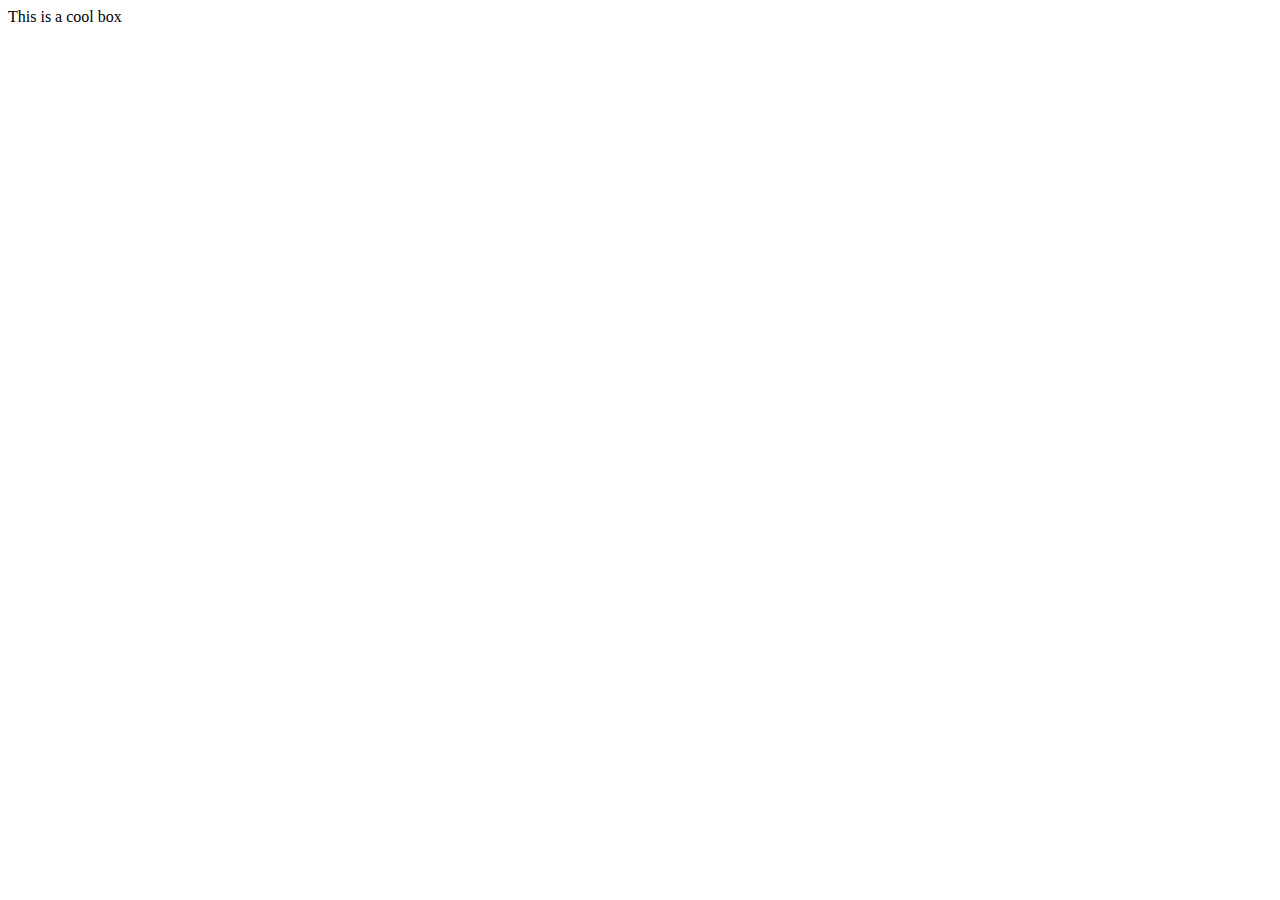
==== Assignment 3/part 2/index.html @ cb3217ff "i put the files in part 1 and 2" ====
<!DOCTYPE html>
<html lang="en-US">
  <head>
    <meta charset="utf-8">
    <meta name="viewport" content="width=device-width">
    <title>Cool box</title>
    
  </head>
  <body>
      <div>This is a cool box</div>
  </body>
</html>
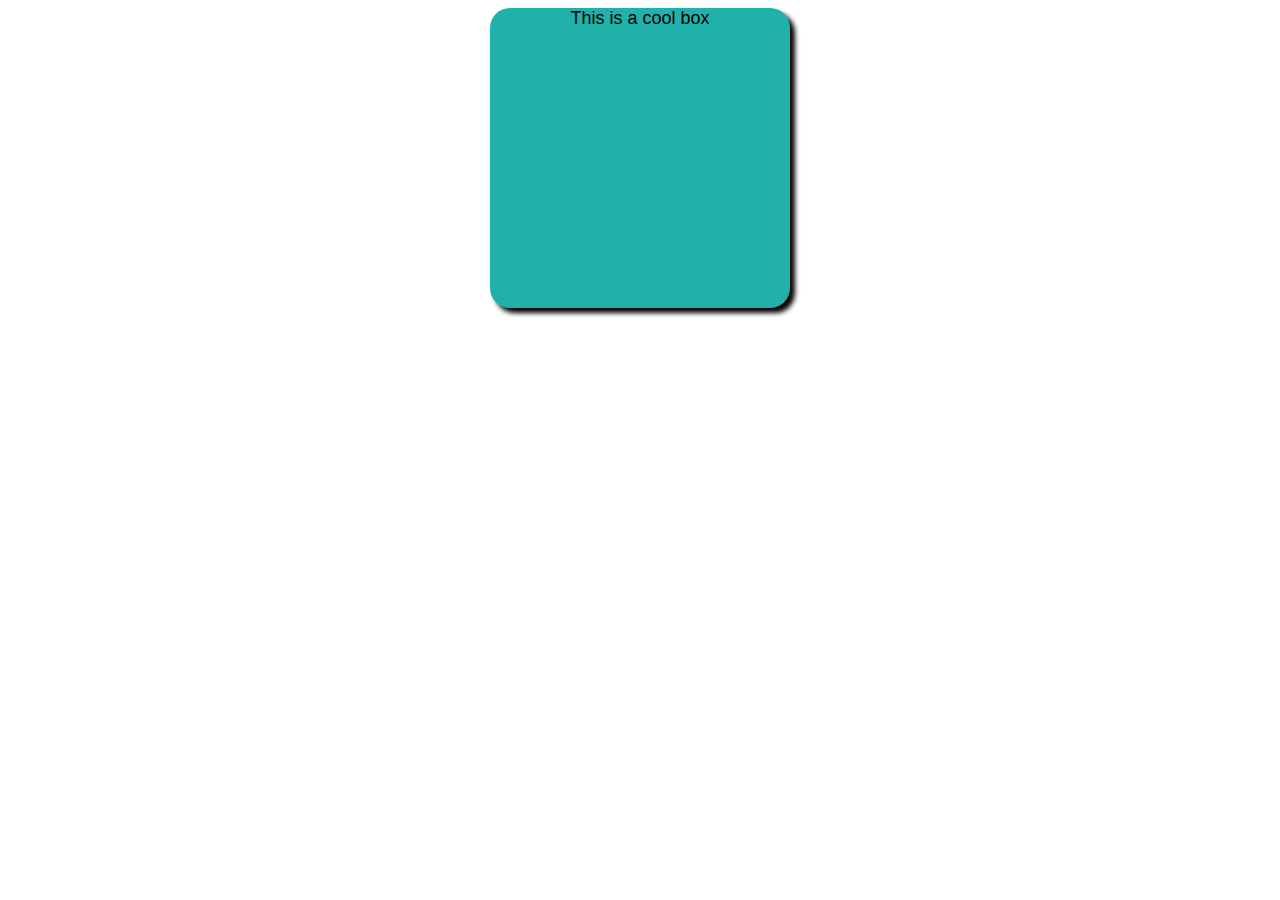
==== commit 4305ab37: "half done" ====
--- a/Assignment 3/part 2/index.html
+++ b/Assignment 3/part 2/index.html
@@ -4,7 +4,7 @@
     <meta charset="utf-8">
     <meta name="viewport" content="width=device-width">
     <title>Cool box</title>
-    
+    <link rel="stylesheet" href="style.css">
   </head>
   <body>
       <div>This is a cool box</div>
--- a/Assignment 3/part 2/style.css
+++ b/Assignment 3/part 2/style.css
@@ -0,0 +1,23 @@
+html {
+  font-family: sans-serif;
+}
+
+/* Your CSS below here */
+div {
+  width: 300px;
+  height: 300px;
+  margin-left: auto;
+  margin-right: auto;
+  text-align: center;
+  font-size: 18px;
+  background-color: lightseagreen;
+  border-radius: 20px;
+  background-image: linear-gradient(to right bottom); 
+  box-shadow: 5px 5px 5px rgba(0, 0, 0, 0.5);
+  box-shadow: 5px 5px 5px
+  
+
+
+
+  
+}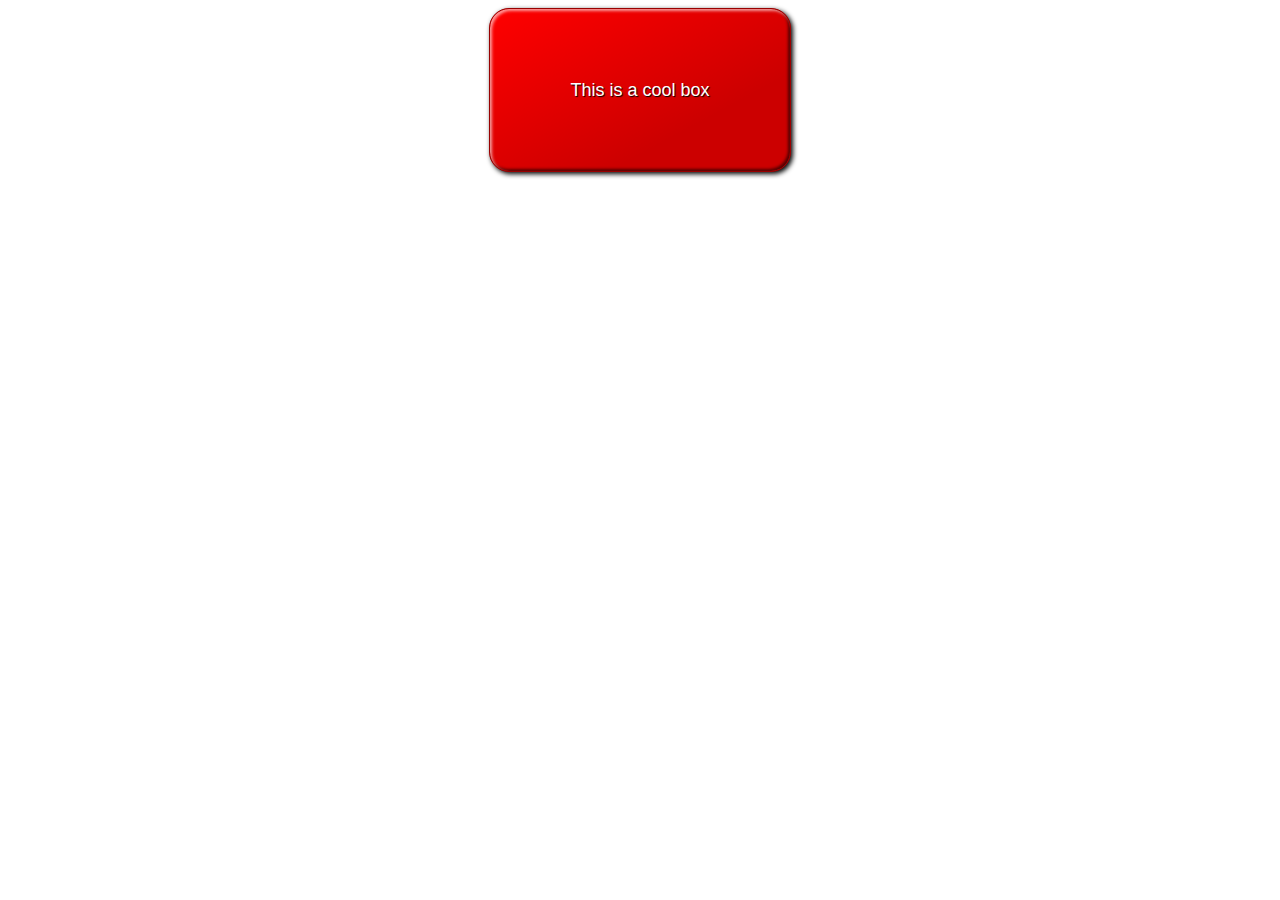
==== commit c0cd8ee0: "part 2 done" ====
--- a/Assignment 3/part 2/index.html
+++ b/Assignment 3/part 2/index.html
@@ -1,4 +1,10 @@
-<!DOCTYPE html>
+<!--
+	Name: Khushbakht Gillani
+	File: biog-download.html
+	Date: 20 Feb 2024
+	A cool-looking box
+	-->
+  <!DOCTYPE html>
 <html lang="en-US">
   <head>
     <meta charset="utf-8">
--- a/Assignment 3/part 2/style.css
+++ b/Assignment 3/part 2/style.css
@@ -2,22 +2,23 @@
   font-family: sans-serif;
 }
 
-/* Your CSS below here */
 div {
   width: 300px;
-  height: 300px;
-  margin-left: auto;
-  margin-right: auto;
+  margin: auto;
+  line-height: 9;
+  font-size: 18px;
   text-align: center;
-  font-size: 18px;
-  background-color: lightseagreen;
+  color: white;
+  text-shadow: 1px 1px 1px black;
   border-radius: 20px;
-  background-image: linear-gradient(to right bottom); 
-  box-shadow: 5px 5px 5px rgba(0, 0, 0, 0.5);
-  box-shadow: 5px 5px 5px
-  
-
-
-
-  
+  border: 1px solid #990000;
+  background-color: rgb(255, 0, 0);
+  background-image: linear-gradient(
+    to top left,
+    rgba(0, 0, 0, 0.2),
+    rgba(0, 0, 0, 0.2) 30%,
+    rgba(0, 0, 0, 0)
+  );
+  box-shadow: inset 2px 2px 3px rgba(255, 255, 255, 0.6),
+    inset -2px -2px 3px rgba(0, 0, 0, 0.6), 2px 2px 5px black;
 }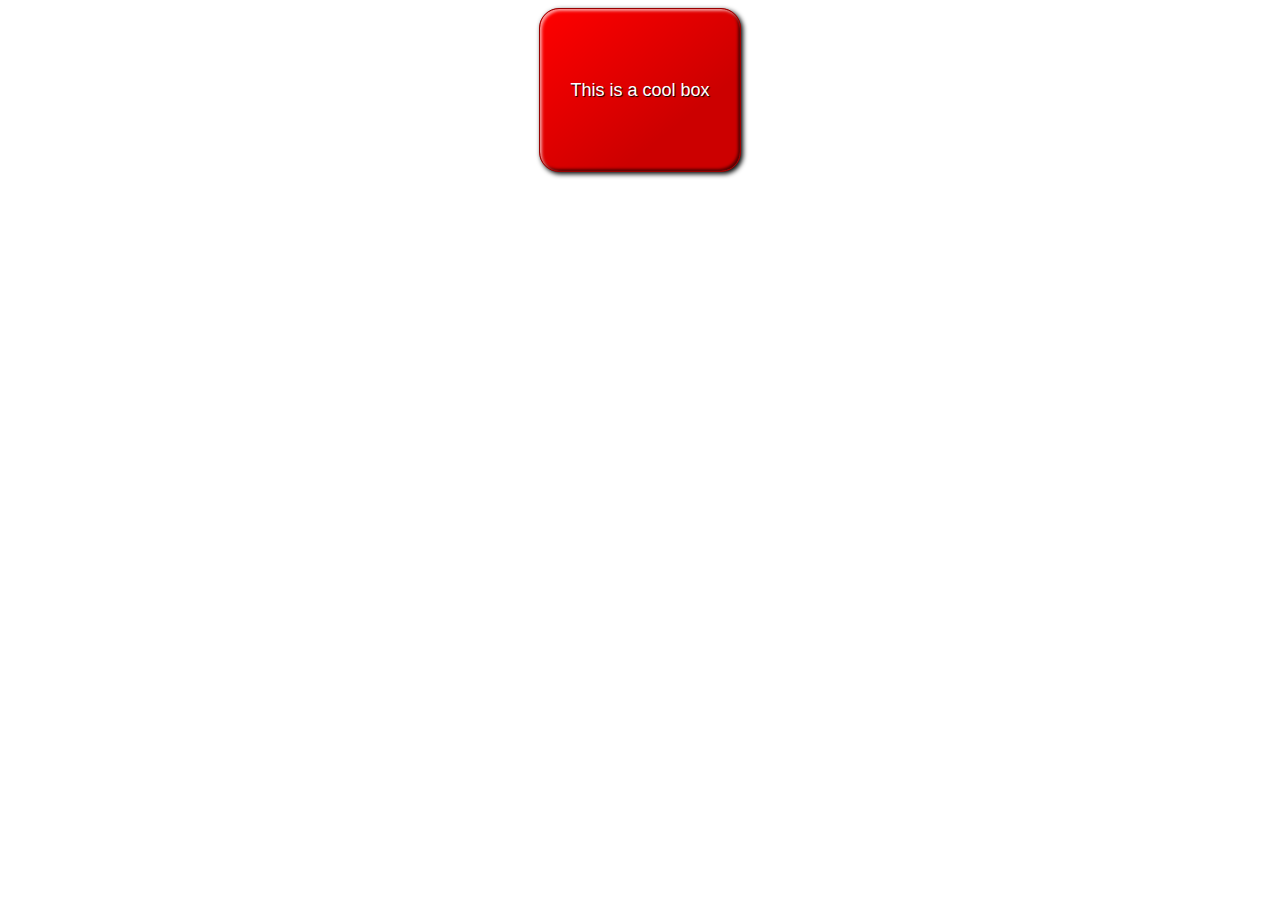
==== commit cf613917: "part 3 done" ====
--- a/Assignment 3/part 2/index.html
+++ b/Assignment 3/part 2/index.html
@@ -1,6 +1,6 @@
 <!--
 	Name: Khushbakht Gillani
-	File: biog-download.html
+	File: index.html
 	Date: 20 Feb 2024
 	A cool-looking box
 	-->
--- a/Assignment 3/part 2/style.css
+++ b/Assignment 3/part 2/style.css
@@ -3,7 +3,7 @@
 }
 
 div {
-  width: 300px;
+  width: 200px;
   margin: auto;
   line-height: 9;
   font-size: 18px;
